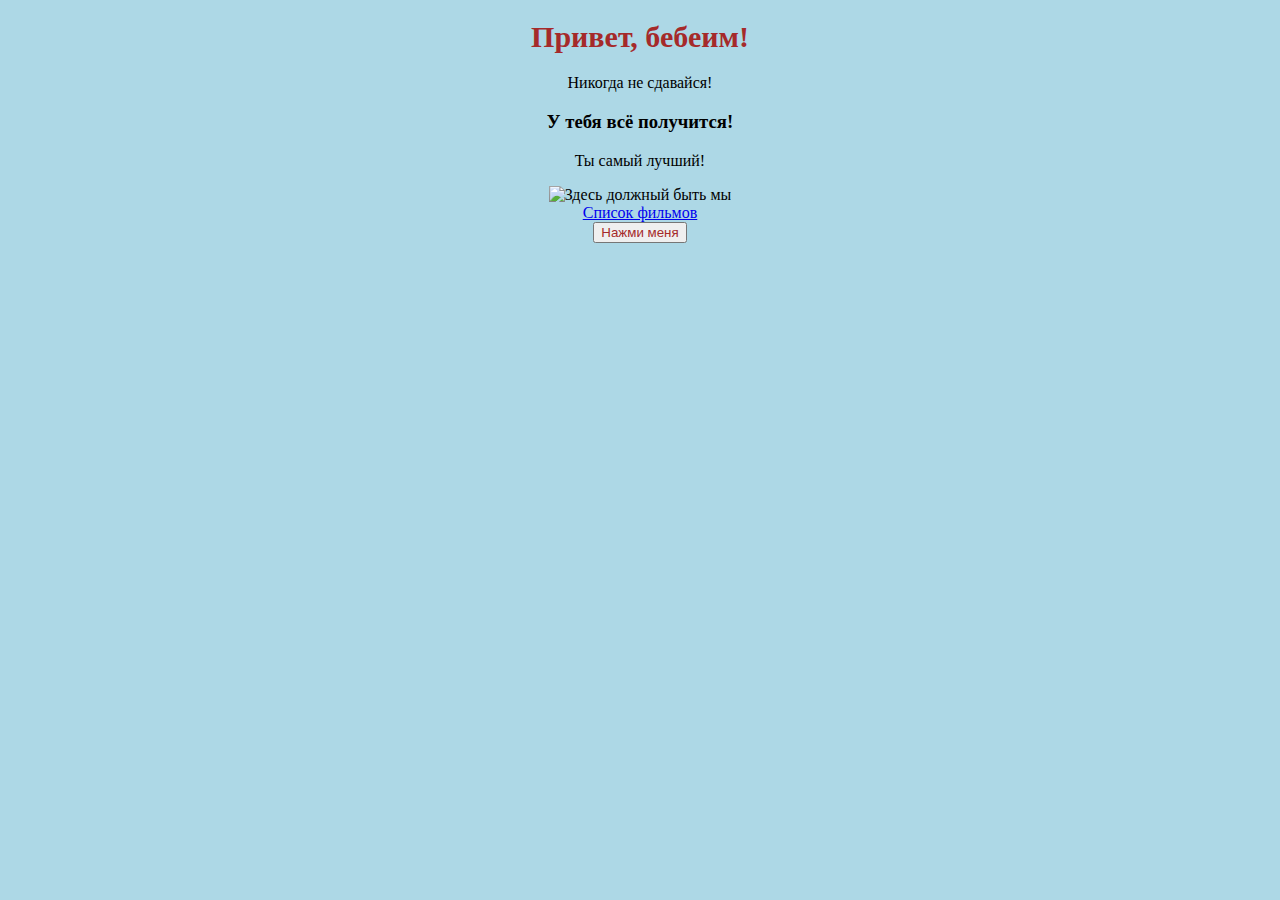
==== index.html @ cab2083b "init" ====
<!DOCTYPE html>
<html lang="en">
<link>
    <meta charset="UTF-8">
    <title>Привет, бебеим</title>
    <link rel="stylesheet" href="styles.css">
</head>
<body>
    <h1>Привет, бебеим!</h1>
    
    <p>Никогда не сдавайся!</p>
    <h3>
        <p>У тебя всё получится!</p>
    </h3>
    <p>Ты самый лучший!</p>
    
    <img src="img/POSTER.jpg" alt="Здесь должный быть мы"
    width="300">
    <div>
        <a href="movies.html">Список фильмов</a>
    </div>
    <button>Нажми меня</button>
    <div class="output"></div>
    <script src="index.js"></script>
</body>
</html>
---- styles.css ----
h1 {
    font-size: 30px;
    color: brown;
    text-align: center;
}

p {
    text-align: center;
}

body {
    text-align: center;
}

html {
    background-color: lightblue;
}

button {
    color:brown;
}
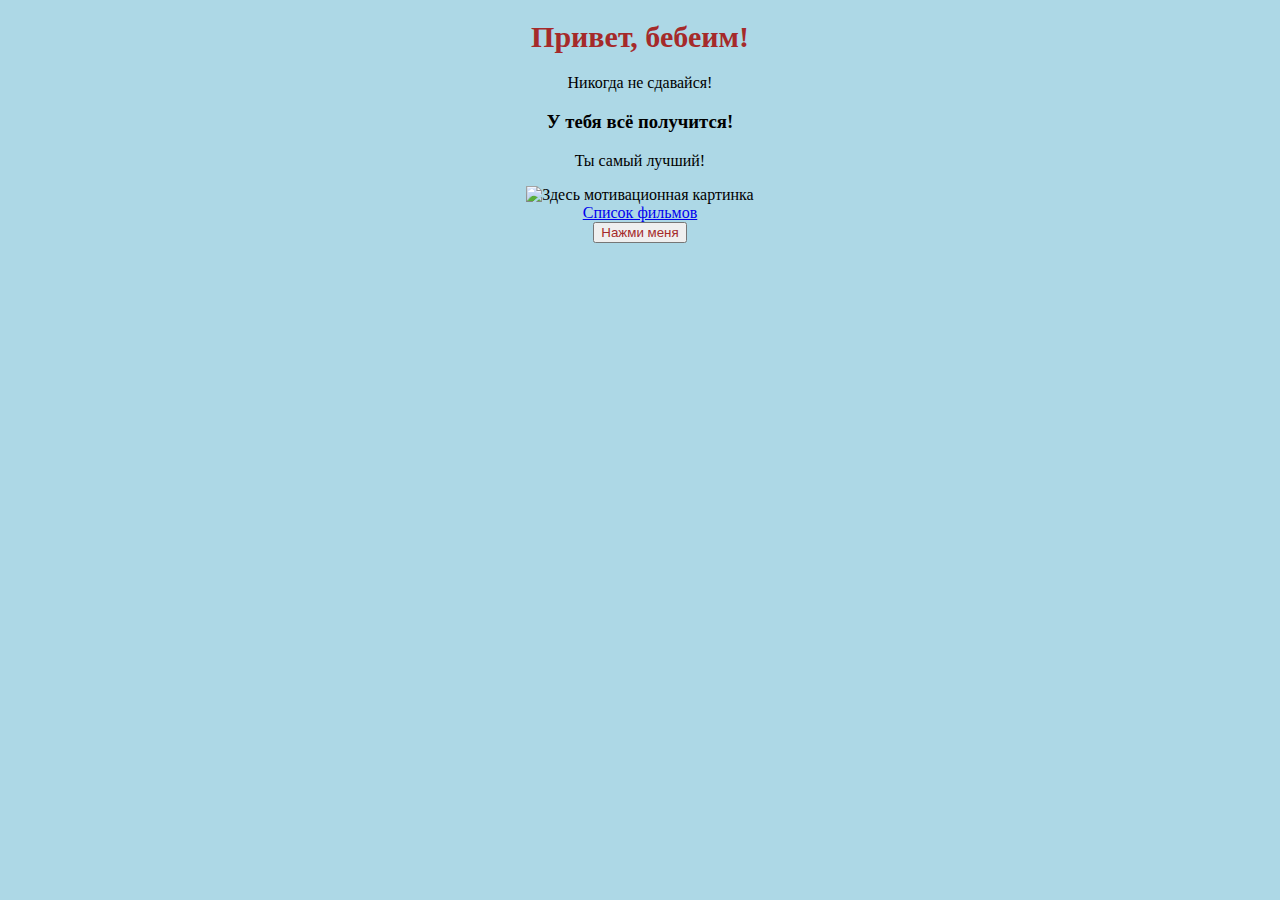
==== commit be3686f6: "Update index.html" ====
--- a/index.html
+++ b/index.html
@@ -14,7 +14,7 @@
     </h3>
     <p>Ты самый лучший!</p>
     
-    <img src="img/POSTER.jpg" alt="Здесь должный быть мы"
+    <img src="https://avatars.mds.yandex.net/i?id=88ac91a5fe7cb5348e180fca7e912b31_l-5161032-images-thumbs&ref=rim&n=13&w=864&h=864" alt="Здесь мотивационная картинка"
     width="300">
     <div>
         <a href="movies.html">Список фильмов</a>
@@ -23,4 +23,4 @@
     <div class="output"></div>
     <script src="index.js"></script>
 </body>
-</html>+</html>
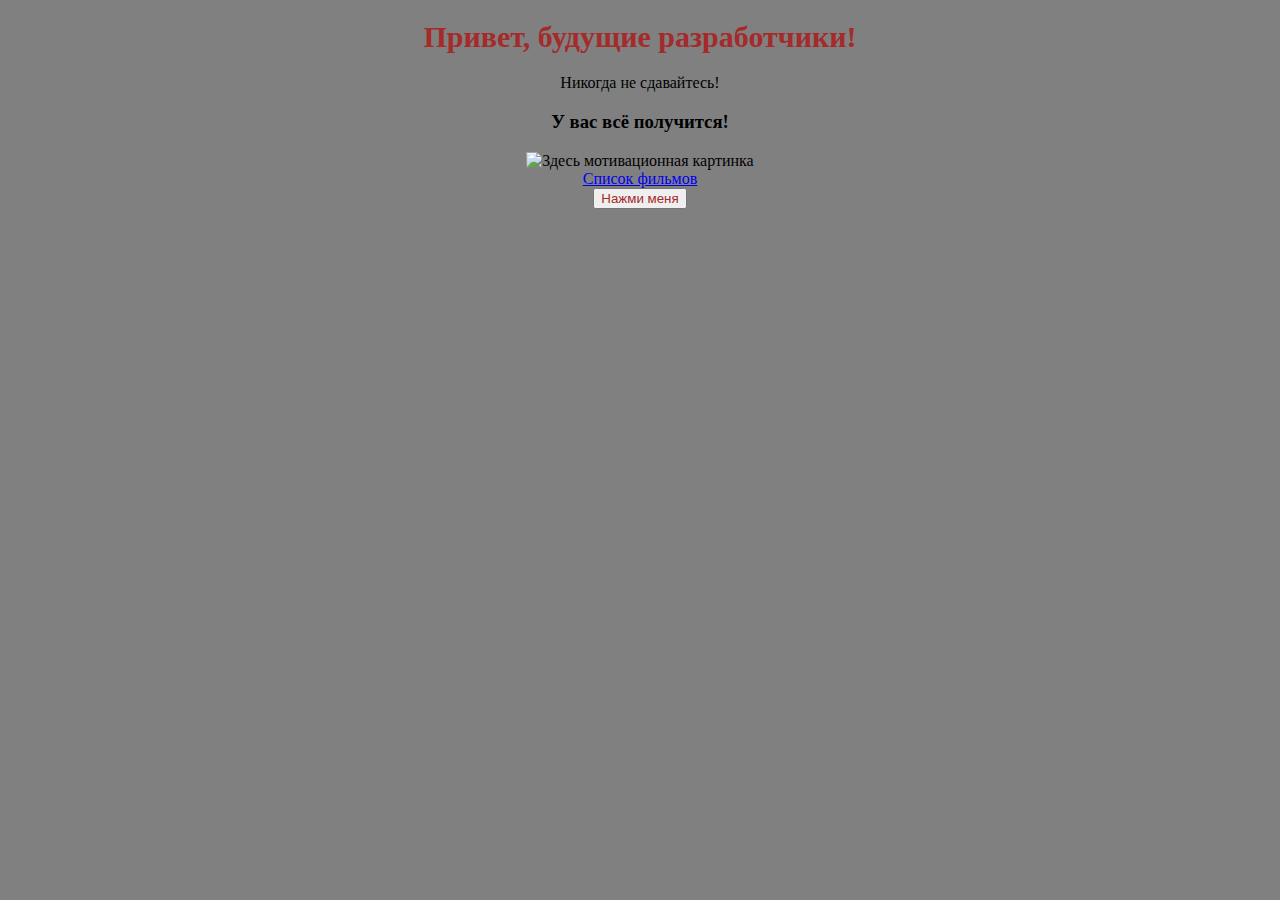
==== commit 60403a4d: "Update index.html" ====
--- a/index.html
+++ b/index.html
@@ -2,17 +2,16 @@
 <html lang="en">
 <link>
     <meta charset="UTF-8">
-    <title>Привет, бебеим</title>
+    <title>Привет</title>
     <link rel="stylesheet" href="styles.css">
 </head>
 <body>
-    <h1>Привет, бебеим!</h1>
+    <h1>Привет, будущие разработчики!</h1>
     
-    <p>Никогда не сдавайся!</p>
+    <p>Никогда не сдавайтесь!</p>
     <h3>
-        <p>У тебя всё получится!</p>
+        <p>У вас всё получится!</p>
     </h3>
-    <p>Ты самый лучший!</p>
     
     <img src="https://avatars.mds.yandex.net/i?id=88ac91a5fe7cb5348e180fca7e912b31_l-5161032-images-thumbs&ref=rim&n=13&w=864&h=864" alt="Здесь мотивационная картинка"
     width="300">
--- a/styles.css
+++ b/styles.css
@@ -13,9 +13,9 @@
 }
 
 html {
-    background-color: lightblue;
+    background-color:grey ;
 }
 
 button {
     color:brown;
-}+}
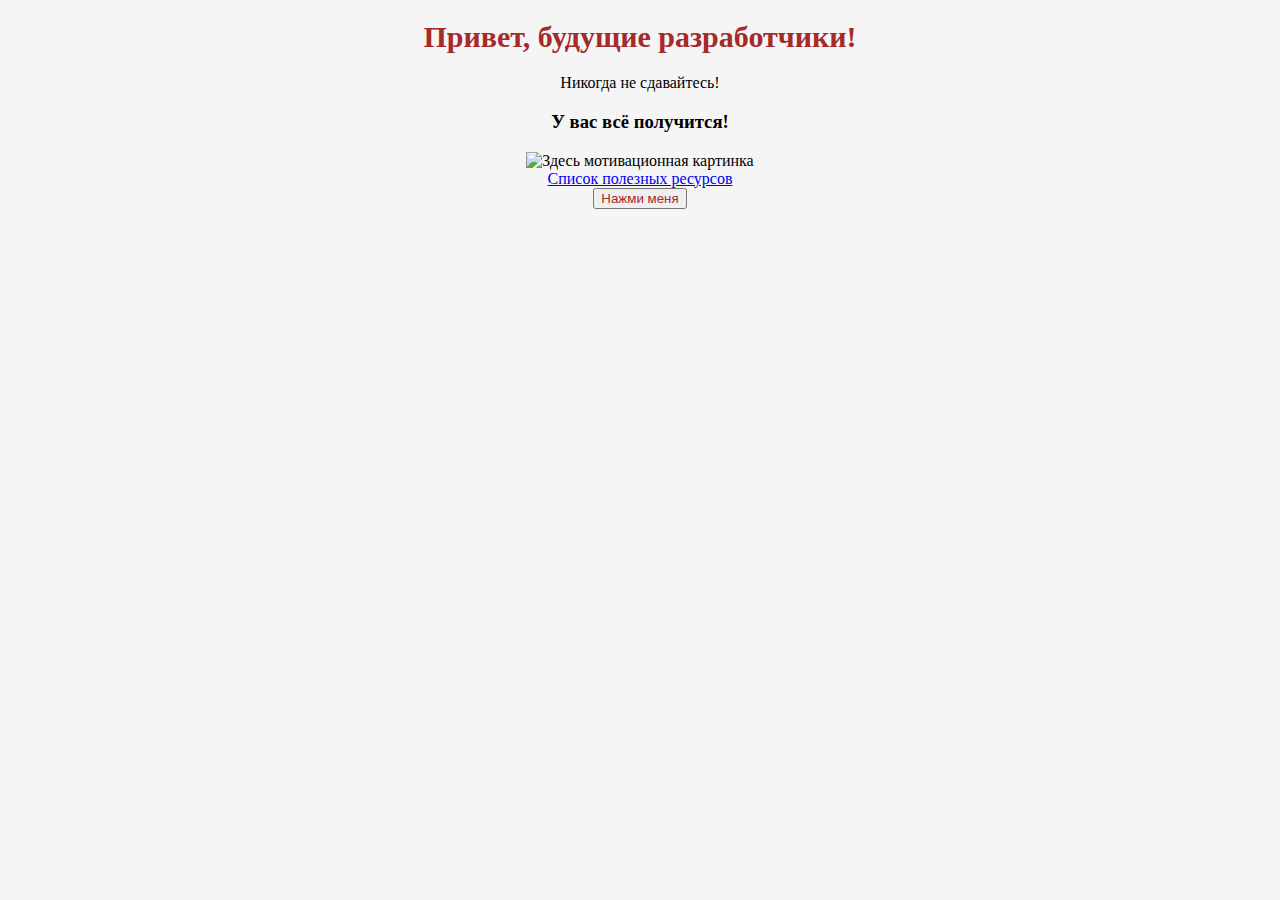
==== commit b6f02de5: "Update index.html" ====
--- a/index.html
+++ b/index.html
@@ -16,7 +16,7 @@
     <img src="https://avatars.mds.yandex.net/i?id=88ac91a5fe7cb5348e180fca7e912b31_l-5161032-images-thumbs&ref=rim&n=13&w=864&h=864" alt="Здесь мотивационная картинка"
     width="300">
     <div>
-        <a href="movies.html">Список фильмов</a>
+        <a href="movies.html">Список полезных ресурсов</a>
     </div>
     <button>Нажми меня</button>
     <div class="output"></div>
--- a/styles.css
+++ b/styles.css
@@ -13,7 +13,7 @@
 }
 
 html {
-    background-color:grey ;
+    background-color: whitesmoke;
 }
 
 button {
